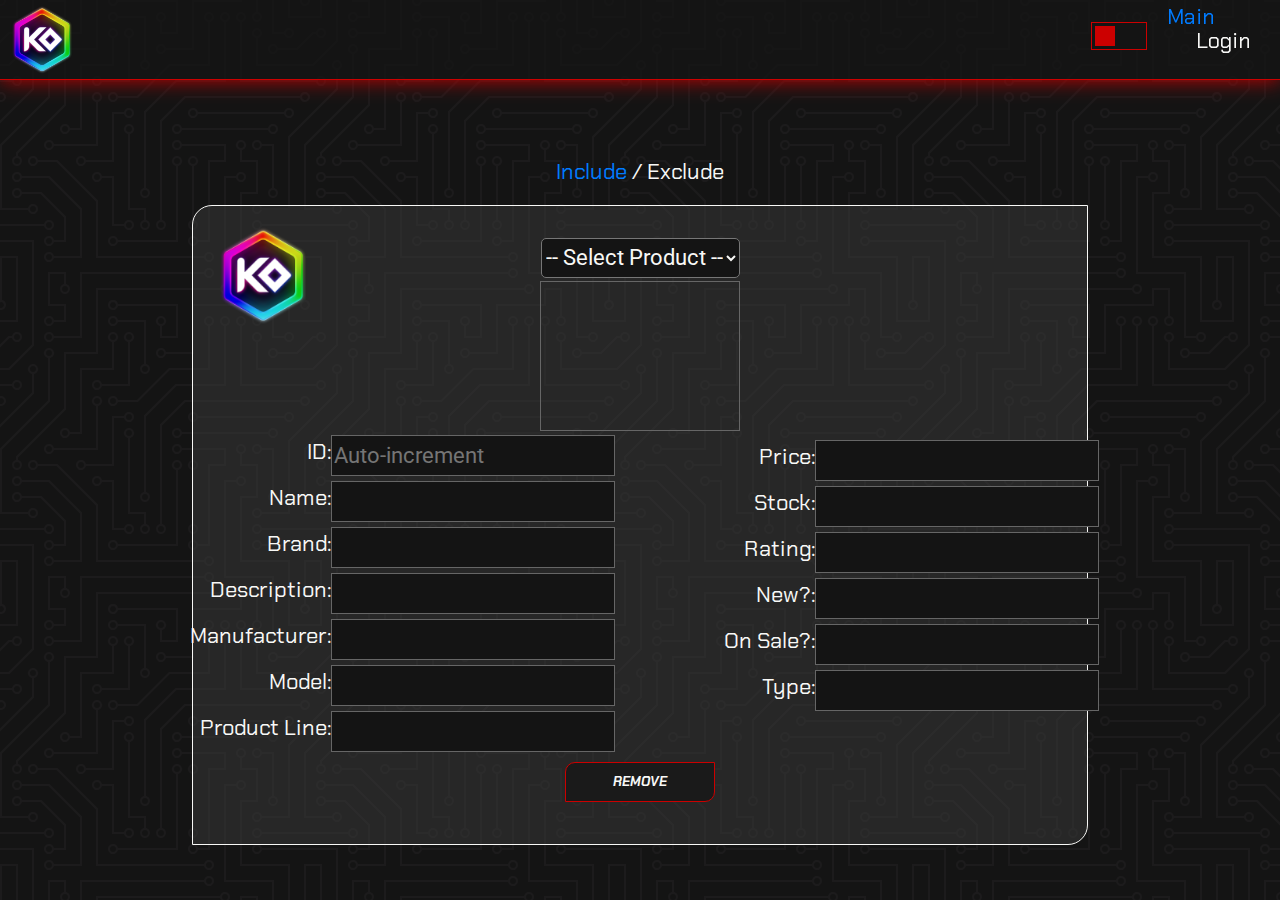
==== admin-exclude.html @ 3cbb76cf "Massive changes" ====
<!DOCTYPE html>
<html lang="en">
<head>
  <!-- Fonts -->
  <link rel="preconnect" href="https://fonts.googleapis.com" />
  <link rel="preconnect" href="https://fonts.gstatic.com" crossorigin />
  <link
    href="https://fonts.googleapis.com/css2?family=Chakra+Petch:ital,wght@0,300;0,400;0,500;0,600;0,700;1,300;1,400;1,500;1,600;1,700&family=Roboto:ital,wght@0,100;0,300;0,400;0,500;0,700;0,900;1,100;1,300;1,400;1,500;1,700;1,900&display=swap"
    rel="stylesheet" />
  <!-- Styles -->
  <link rel="stylesheet" href="./css/bootstrap-reboot.min.css" />
  <link id="theme-style" rel="stylesheet" href="css/dark-theme.css" />
  <script defer src="js/admin.js"></script>
  <script src="js/card.js"></script>
  <meta charset="UTF-8" />
  <meta name="viewport" content="width=device-width, initial-scale=1.0" />
  <link rel="icon" type="image/x-icon" href="./assets/favicon.ico">
  <title>K.O Gaming Store - Admin</title>
</head>

<body>
  <header>
    <nav class="nav">
      <div class="navLogo">
        <img src="assets/logoko_g.png" alt="" srcset="" />
      </div>
      <div class="nav-search">
        <i class="fa-solid fa-magnifying-glass" hidden></i>
        <input type="search" name="" id="" placeholder="Busca" hidden/>
      </div>
      <div>
        <label class="switch">
          <input type="checkbox" name="" id="theme-switch" />
          <span class="slider"></span>
        </label>
      </div>
      <div class="navLogin">
        <a href="index.html">Main</a>
        <div>Login</div>
      </div>
    </nav>
  </header>
  <main class="admin">
    <div class="admin-base"><a href="./admin.html">Include</a> / Exclude</div>
    <section>
      <div class="admin-product-select">
        <img src="assets/logoko_g.png" class="adminLogo">
        <select class="pDD" name="productDD" id="productDD">
          <option value="null">-- Select Product --</option>
        </select>
      </div>
      <div class="admin-product-img" >
        <div id="showProductImage" class="admin-show-img">
          
        </div>
      </div>
      <form class="admin-form" enctype="multipart/form-data">
        <div class="admin-product-form">
          <div>
            <div action="" id="form-add">
              <div>
                <label for="fp-name">ID: </label>
                <input type="text" name="id" id="fp-id" placeholder="Auto-increment" />
              </div>
              <div>
                <label for="fp-name">Name: </label>
                <input type="text" name="name" id="fp-name" disabled/>
              </div>
              <div>
                <label for="fp-brand">Brand: </label>
                <input type="text" name="brand" id="fp-brand" disabled/>
              </div>
              <div>
                <label for="fp-desc">Description: </label>
                <input type="text" name="description" id="fp-desc" disabled/>
              </div>
              <div>
                <label for="fp-mnfac">Manufacturer: </label>
                <input type="text" name="manufacturer" id="fp-mnfac" disabled/>
              </div>
              <div>
                <label for="fp-model">Model: </label>
                <input type="text" name="model" id="fp-model" disabled/>
              </div>
              <div>
                <label for="fp-pline">Product Line: </label>
                <input type="text" name="product_line" id="fp-pline" disabled/>
              </div>
            </div>
          </div>
          <div>
            <div action="" id="form-add">
              <div>
                <input type="hidden" name="productDD" id="fp-pDD" value="null"/>
              </div>
              <div>
                <label for="fp-price">Price: </label>
                <input type="text" name="price" id="fp-price" disabled/>
              </div>
              <div>
                <label for="fp-qtt">Stock: </label>
                <input type="text" name="stock" id="fp-qtt" disabled/>
              </div>
              <div>
                <label for="fp-rating">Rating: </label>
                <input type="text" name="rating" id="fp-rating" disabled/>
              </div>
              <div>
                <label for="fp-new">New?: </label>
                <input type="text" name="new" id="fp-new" disabled/>
              </div>
              <div>
                <label for="fp-onsale">On Sale?: </label>
                <input type="text" name="onsale" id="fp-onsale" disabled/>
              </div>
              <div>
                <label for="fp-type">Type: </label>
                <input type="text" name="part_type" id="fp-type" disabled/>
              </div>
            </div>
          </div>
        </div>
        <div class="admin-btn">
          <button type="button" id="removeButton">Remove</button>
        </div>
      </form>
    </section>
  </main>
</body>
</html>
---- css/dark-theme.css ----
@import url("https://fonts.googleapis.com/css2?family=Roboto:ital,wght@0,100;0,300;0,400;0,500;0,700;0,900;1,100;1,300;1,400;1,500;1,700;1,900&display=swap");
:root {
  /* background-color: var(--bodybg); */
  scroll-behavior: smooth;
  transition: background-color var(--theme-anim-time);
}

/* ################################ */
/* --------------TAGS-------------- */
/* ################################ */

html {
  /* ----------Black Theme---------- */
  --maintext: #f8f8f6;
  --text: #aaa;
  --mainborder: #cc0000;
  --border: #666;
  --shadowhard: #ff0000ee;
  --shadowsoft: #b900b9ee;
  --grayedout: #ffb86c;
  --standout: #ff5555;
  --link: #bd93f9;
  --statok: #50fa7b;
  --statnok: #ff5555;
  --maintitle: #ffb86c;
  --boxtitle: #bd93f9;
  --alttitle: #ff79c6;
  --bodybg: #141414;
  --cardbg: #1a1a1a;
  --boxbg: #202124;
  --boxbg2: #303134;
  --tabbg: #141414bb;
  --secbg: #003434;
  --secborder: #ff79c6;

  --theme-anim-time: 400ms;
  --cardradius: 20px;
  --navheight: 80px;
  --delay: 0.5s;
}

body {
  background: url("data:image/svg+xml,%3Csvg xmlns='http://www.w3.org/2000/svg' viewBox='0 0 304 304' width='304' height='304'%3E%3Cpath fill='%23272629' fill-opacity='0.4' d='M44.1 224a5 5 0 1 1 0 2H0v-2h44.1zm160 48a5 5 0 1 1 0 2H82v-2h122.1zm57.8-46a5 5 0 1 1 0-2H304v2h-42.1zm0 16a5 5 0 1 1 0-2H304v2h-42.1zm6.2-114a5 5 0 1 1 0 2h-86.2a5 5 0 1 1 0-2h86.2zm-256-48a5 5 0 1 1 0 2H0v-2h12.1zm185.8 34a5 5 0 1 1 0-2h86.2a5 5 0 1 1 0 2h-86.2zM258 12.1a5 5 0 1 1-2 0V0h2v12.1zm-64 208a5 5 0 1 1-2 0v-54.2a5 5 0 1 1 2 0v54.2zm48-198.2V80h62v2h-64V21.9a5 5 0 1 1 2 0zm16 16V64h46v2h-48V37.9a5 5 0 1 1 2 0zm-128 96V208h16v12.1a5 5 0 1 1-2 0V210h-16v-76.1a5 5 0 1 1 2 0zm-5.9-21.9a5 5 0 1 1 0 2H114v48H85.9a5 5 0 1 1 0-2H112v-48h12.1zm-6.2 130a5 5 0 1 1 0-2H176v-74.1a5 5 0 1 1 2 0V242h-60.1zm-16-64a5 5 0 1 1 0-2H114v48h10.1a5 5 0 1 1 0 2H112v-48h-10.1zM66 284.1a5 5 0 1 1-2 0V274H50v30h-2v-32h18v12.1zM236.1 176a5 5 0 1 1 0 2H226v94h48v32h-2v-30h-48v-98h12.1zm25.8-30a5 5 0 1 1 0-2H274v44.1a5 5 0 1 1-2 0V146h-10.1zm-64 96a5 5 0 1 1 0-2H208v-80h16v-14h-42.1a5 5 0 1 1 0-2H226v18h-16v80h-12.1zm86.2-210a5 5 0 1 1 0 2H272V0h2v32h10.1zM98 101.9V146H53.9a5 5 0 1 1 0-2H96v-42.1a5 5 0 1 1 2 0zM53.9 34a5 5 0 1 1 0-2H80V0h2v34H53.9zm60.1 3.9V66H82v64H69.9a5 5 0 1 1 0-2H80V64h32V37.9a5 5 0 1 1 2 0zM101.9 82a5 5 0 1 1 0-2H128V37.9a5 5 0 1 1 2 0V82h-28.1zm16-64a5 5 0 1 1 0-2H146v44.1a5 5 0 1 1-2 0V18h-26.1zm102.2 270a5 5 0 1 1 0 2H98v14h-2v-16h124.1zM242 149.9V160h16v34h-16v62h48v48h-2v-46h-48v-66h16v-30h-16v-12.1a5 5 0 1 1 2 0zM53.9 18a5 5 0 1 1 0-2H64V2H48V0h18v18H53.9zm112 32a5 5 0 1 1 0-2H192V0h50v2h-48v48h-28.1zm-48-48a5 5 0 0 1-9.8-2h2.07a3 3 0 1 0 5.66 0H178v34h-18V21.9a5 5 0 1 1 2 0V32h14V2h-58.1zm0 96a5 5 0 1 1 0-2H137l32-32h39V21.9a5 5 0 1 1 2 0V66h-40.17l-32 32H117.9zm28.1 90.1a5 5 0 1 1-2 0v-76.51L175.59 80H224V21.9a5 5 0 1 1 2 0V82h-49.59L146 112.41v75.69zm16 32a5 5 0 1 1-2 0v-99.51L184.59 96H300.1a5 5 0 0 1 3.9-3.9v2.07a3 3 0 0 0 0 5.66v2.07a5 5 0 0 1-3.9-3.9H185.41L162 121.41v98.69zm-144-64a5 5 0 1 1-2 0v-3.51l48-48V48h32V0h2v50H66v55.41l-48 48v2.69zM50 53.9v43.51l-48 48V208h26.1a5 5 0 1 1 0 2H0v-65.41l48-48V53.9a5 5 0 1 1 2 0zm-16 16V89.41l-34 34v-2.82l32-32V69.9a5 5 0 1 1 2 0zM12.1 32a5 5 0 1 1 0 2H9.41L0 43.41V40.6L8.59 32h3.51zm265.8 18a5 5 0 1 1 0-2h18.69l7.41-7.41v2.82L297.41 50H277.9zm-16 160a5 5 0 1 1 0-2H288v-71.41l16-16v2.82l-14 14V210h-28.1zm-208 32a5 5 0 1 1 0-2H64v-22.59L40.59 194H21.9a5 5 0 1 1 0-2H41.41L66 216.59V242H53.9zm150.2 14a5 5 0 1 1 0 2H96v-56.6L56.6 162H37.9a5 5 0 1 1 0-2h19.5L98 200.6V256h106.1zm-150.2 2a5 5 0 1 1 0-2H80v-46.59L48.59 178H21.9a5 5 0 1 1 0-2H49.41L82 208.59V258H53.9zM34 39.8v1.61L9.41 66H0v-2h8.59L32 40.59V0h2v39.8zM2 300.1a5 5 0 0 1 3.9 3.9H3.83A3 3 0 0 0 0 302.17V256h18v48h-2v-46H2v42.1zM34 241v63h-2v-62H0v-2h34v1zM17 18H0v-2h16V0h2v18h-1zm273-2h14v2h-16V0h2v16zm-32 273v15h-2v-14h-14v14h-2v-16h18v1zM0 92.1A5.02 5.02 0 0 1 6 97a5 5 0 0 1-6 4.9v-2.07a3 3 0 1 0 0-5.66V92.1zM80 272h2v32h-2v-32zm37.9 32h-2.07a3 3 0 0 0-5.66 0h-2.07a5 5 0 0 1 9.8 0zM5.9 0A5.02 5.02 0 0 1 0 5.9V3.83A3 3 0 0 0 3.83 0H5.9zm294.2 0h2.07A3 3 0 0 0 304 3.83V5.9a5 5 0 0 1-3.9-5.9zm3.9 300.1v2.07a3 3 0 0 0-1.83 1.83h-2.07a5 5 0 0 1 3.9-3.9zM97 100a3 3 0 1 0 0-6 3 3 0 0 0 0 6zm0-16a3 3 0 1 0 0-6 3 3 0 0 0 0 6zm16 16a3 3 0 1 0 0-6 3 3 0 0 0 0 6zm16 16a3 3 0 1 0 0-6 3 3 0 0 0 0 6zm0 16a3 3 0 1 0 0-6 3 3 0 0 0 0 6zm-48 32a3 3 0 1 0 0-6 3 3 0 0 0 0 6zm16 16a3 3 0 1 0 0-6 3 3 0 0 0 0 6zm32 48a3 3 0 1 0 0-6 3 3 0 0 0 0 6zm-16 16a3 3 0 1 0 0-6 3 3 0 0 0 0 6zm32-16a3 3 0 1 0 0-6 3 3 0 0 0 0 6zm0-32a3 3 0 1 0 0-6 3 3 0 0 0 0 6zm16 32a3 3 0 1 0 0-6 3 3 0 0 0 0 6zm32 16a3 3 0 1 0 0-6 3 3 0 0 0 0 6zm0-16a3 3 0 1 0 0-6 3 3 0 0 0 0 6zm-16-64a3 3 0 1 0 0-6 3 3 0 0 0 0 6zm16 0a3 3 0 1 0 0-6 3 3 0 0 0 0 6zm16 96a3 3 0 1 0 0-6 3 3 0 0 0 0 6zm0 16a3 3 0 1 0 0-6 3 3 0 0 0 0 6zm16 16a3 3 0 1 0 0-6 3 3 0 0 0 0 6zm16-144a3 3 0 1 0 0-6 3 3 0 0 0 0 6zm0 32a3 3 0 1 0 0-6 3 3 0 0 0 0 6zm16-32a3 3 0 1 0 0-6 3 3 0 0 0 0 6zm16-16a3 3 0 1 0 0-6 3 3 0 0 0 0 6zm-96 0a3 3 0 1 0 0-6 3 3 0 0 0 0 6zm0 16a3 3 0 1 0 0-6 3 3 0 0 0 0 6zm16-32a3 3 0 1 0 0-6 3 3 0 0 0 0 6zm96 0a3 3 0 1 0 0-6 3 3 0 0 0 0 6zm-16-64a3 3 0 1 0 0-6 3 3 0 0 0 0 6zm16-16a3 3 0 1 0 0-6 3 3 0 0 0 0 6zm-32 0a3 3 0 1 0 0-6 3 3 0 0 0 0 6zm0-16a3 3 0 1 0 0-6 3 3 0 0 0 0 6zm-16 0a3 3 0 1 0 0-6 3 3 0 0 0 0 6zm-16 0a3 3 0 1 0 0-6 3 3 0 0 0 0 6zm-16 0a3 3 0 1 0 0-6 3 3 0 0 0 0 6zM49 36a3 3 0 1 0 0-6 3 3 0 0 0 0 6zm-32 0a3 3 0 1 0 0-6 3 3 0 0 0 0 6zm32 16a3 3 0 1 0 0-6 3 3 0 0 0 0 6zM33 68a3 3 0 1 0 0-6 3 3 0 0 0 0 6zm16-48a3 3 0 1 0 0-6 3 3 0 0 0 0 6zm0 240a3 3 0 1 0 0-6 3 3 0 0 0 0 6zm16 32a3 3 0 1 0 0-6 3 3 0 0 0 0 6zm-16-64a3 3 0 1 0 0-6 3 3 0 0 0 0 6zm0 16a3 3 0 1 0 0-6 3 3 0 0 0 0 6zm-16-32a3 3 0 1 0 0-6 3 3 0 0 0 0 6zm80-176a3 3 0 1 0 0-6 3 3 0 0 0 0 6zm16 0a3 3 0 1 0 0-6 3 3 0 0 0 0 6zm-16-16a3 3 0 1 0 0-6 3 3 0 0 0 0 6zm32 48a3 3 0 1 0 0-6 3 3 0 0 0 0 6zm16-16a3 3 0 1 0 0-6 3 3 0 0 0 0 6zm0-32a3 3 0 1 0 0-6 3 3 0 0 0 0 6zm112 176a3 3 0 1 0 0-6 3 3 0 0 0 0 6zm-16 16a3 3 0 1 0 0-6 3 3 0 0 0 0 6zm0 16a3 3 0 1 0 0-6 3 3 0 0 0 0 6zm0 16a3 3 0 1 0 0-6 3 3 0 0 0 0 6zM17 180a3 3 0 1 0 0-6 3 3 0 0 0 0 6zm0 16a3 3 0 1 0 0-6 3 3 0 0 0 0 6zm0-32a3 3 0 1 0 0-6 3 3 0 0 0 0 6zm16 0a3 3 0 1 0 0-6 3 3 0 0 0 0 6zM17 84a3 3 0 1 0 0-6 3 3 0 0 0 0 6zm32 64a3 3 0 1 0 0-6 3 3 0 0 0 0 6zm16-16a3 3 0 1 0 0-6 3 3 0 0 0 0 6z'%3E%3C/path%3E%3C/svg%3E");
  position: absolute;
  width: 100%;
  height: 100%;
  background-color: var(--bodybg);
  color: var(--maintext);
  margin: 0;
  font-family: "Roboto";
  font-size: 22px;
  transition: var(--theme-anim-time);
  z-index: -10;
}

main {
  padding-top: calc(var(--navheight) + 20px);
}

footer {
  display: flex;
  justify-content: center;
  align-items: center;
  background-color: var(--bodybg);
  width: 100%;
  height: 120px;
  border-top: red 5px solid;
  animation: rainbow-border 5s linear infinite;
  box-shadow: var(--mainborder) 0px 0px 10px, var(--shadowsoft) 0px 0px 25px;
}

header nav div img {
  height: 70px;
}

.admin {
  display: flex;
  align-items: center;
  justify-content: center;
  flex-direction: column;
  width: 100%;
  height: 100%;
}

.admin-base{
  height: 50px;
  font-family: Chakra Petch;
}

.admin section {
  padding: 30px;
  flex-direction: column;
  position: relative;
  display: flex;
  border: 1px solid;
  align-items: center;
  justify-content: space-around;
  border-radius: 20px 0px;
  background-color: #44444466;
  width: 70%;
  height: 80%;
  animation: rainbow-border 5s linear infinite;
}

.adminLogo {
  position: absolute;
  top: 20px;
  left: 20px;
  height: 100px;
}

.admin-product-select {
  display: flex;
  align-items: center;
  justify-content: center;
  gap: 20px;
  width: 100%;
}

.admin-form {
  display: flex;
  align-items: center;
  justify-content: center;
  flex-direction: column;
  width: 100%;
}

.admin-form input[type="file"] {
  margin: 10px;
  margin-top: 0px;
  display: flex;
}

input[type="file"]::file-selector-button{
  background-color: var(--cardbg);
  color: var(--maintext);
  border: 1px solid var(--mainborder);
  cursor: pointer;
  font-family: Chakra Petch;
  font-size: 10pt;
  font-weight: 800;
  font-style: italic;
  width: 150px;
  height: 40px;
  transition: var(--theme-anim-time);
  text-transform: uppercase;
  border-radius: 10px 0px 10px 0px;
}

input[type="file"]::file-selector-button:hover{
  box-shadow: var(--shadowsoft) 0px 0px 10px inset,
  var(--shadowsoft) 0px 0px 10px;
background-color: var(--mainborder);
color: var(--cardbg);
}

.admin-product-form{
  display: flex;
  gap: 50px;
}

.admin-btn {
  display: flex;
  width: 100%;
  height: 60px;
  align-items: center;
  justify-content: center;
}

.admin-btn button{
  background-color: var(--cardbg);
  color: var(--maintext);
  border: 1px solid var(--mainborder);
  cursor: pointer;
  font-family: Chakra Petch;
  font-size: 10pt;
  font-weight: 800;
  font-style: italic;
  width: 150px;
  height: 40px;
  transition: var(--theme-anim-time);
  text-transform: uppercase;
  border-radius: 10px 0px 10px 0px;
}

.admin-btn button:hover{
  box-shadow: var(--shadowsoft) 0px 0px 10px inset,
    var(--shadowsoft) 0px 0px 10px;
  background-color: var(--mainborder);
  color: var(--cardbg);
}



#form-add {
  display: flex;
  flex-wrap: wrap;
  flex-direction: column;
  gap: 5px;
}

#form-add div {
  display:flex;
  flex-wrap: nowrap;
}

#form-add input{
background-color: var(--bodybg);
border: var(--border) 1px solid;
color: var(--maintext);
}

#form-add input:focus{
  animation: rainbow-border 5s linear infinite;
}

.admin-product-img {
  display: flex;
  align-items: center;
  justify-content: center;
  border: var(--border) 1px solid;
  width: 200px;
  height: 150px;
}


.cartMain {
  display: flex;
  align-items: center;
  justify-content: center;
  width: 100%;
  height: 100%;
}

.cart {
  position: relative;
  display: flex;
  flex-direction: column;
  border: 1px solid;
  align-items: center;
  /* justify-content: center; */
  border-radius: 20px 0px;
  background-color: #44444466;
  width: 80%;
  height: 80%;
  overflow-y: scroll;
  animation: rainbow-border 5s linear infinite;
}

.cart-total {
  position: absolute;
  display: flex;
  border: 1px solid;
  align-items: center;
  justify-content: center;
  border-radius: 20px 0px;
  background-color: #44444466;
  width: 100%;
  height: 120px;
  animation: rainbow-border 5s linear infinite;
  bottom: 0px;
}

/* ################################ */
/* ----------ALINHAMENTO----------- */
/* ################################ */

.hidden {
  display: none;
}

.divMain {
  display: block;
  align-items: center;
  justify-content: center;
  height: 100%;
  width: 100%;
}

.flexRow {
  display: flex;
  flex-direction: column;
  align-items: center;
  justify-content: center;
  row-gap: 20px;
}

.flexCol {
  display: flex;
  width: inherit;
  align-items: center;
  justify-content: center;
  -moz-column-gap: 20px;
  column-gap: 20px;
}

/* ################################ */
/* -------BARRA DE NAVEGAÇÃO------- */
/* ################################ */

.nav {
  position: absolute;
  top: 0px;
  display: flex;
  align-items: center;
  justify-content: center;
  column-gap: 20px;
  background-color: var(--tabbg);
  border-bottom: 1px solid var(--mainborder);
  box-shadow: var(--mainborder) 0px 0px 20px;
  background-size: 100%;
  position: fixed;
  z-index: 1;
  color: white;
  height: var(--navheight);
  width: 100%;
  transition: var(--theme-anim-time);
}

.navLogo {
  position: relative;
  height: 100%;
  width: 110px;
}

.navLogo img {
  position: absolute;
  translate: -50% -50%;
  top: 50%;
  left: 50%;
}

.navSwitch {
  display: flex;
  align-items: center;
  justify-content: first baseline;
  height: 100%;
  width: 60px;
}

.navCart {
  display: flex;
  align-items: center;
  justify-content: center;
  background-color: transparent;
  width: 50px;
  height: 50px;
  border-radius: 50%;
  border: var(--mainborder) 1px solid;
}

.navCart a {
  display: flex;
  color: var(--border);
}

.navLogin {
  position: relative;
  font-family: Chakra Petch;
  width: 150px;
  height: 100%;
  right: 0px;
  color: var(--maintext);
  transition: var(--theme-anim-time);
}

.navLogin div {
  position: absolute;
  translate: 50% -50%;
  top: 50%;
  right: 50%;
  color: var(--maintext);
}

.nav-search {
  position: relative;
  display: flex;
  width: inherit;
  align-items: center;
  justify-content: center;
  -moz-column-gap: 20px;
  column-gap: 20px;
}

.nav-search i {
  color: var(--border);
  position: absolute;
  left: 10px;
  z-index: 2;
}

input[type="search"] {
  color: var(--maintext);
  position: absolute;
  min-width: 120px;
  top: 50%;
  left: 0px;
  width: 10%;
  height: 40px;
  translate: 0% -50%;
  outline: none;
  box-sizing: border-box;
  border: 1px solid var(--border);
  border-radius: 5px;
  font-size: 16px;
  background-color: var(--bodybg);
  padding: 12px 20px 12px 40px;
  transition: var(--theme-anim-time);
}

input[type="search"]:hover {
  width: 40vw;
}

input[type="search"]:focus {
  width: 40vw;
  animation: rainbow-border 5s linear infinite;
}

.pDD{
  background-color: var(--bodybg);
  color: var(--maintext);
  height: 40px;
  border-radius: 5px;
}


/* ################################ */
/* --------BANNER PRINCIPAL-------- */
/* ################################ */

.main-banner {
  display: flex;
  offset: 10px;

  width: 100%;
  height: 600px;
}

#promo-banner {
  padding: 120px;
  position: relative;
  height: 100%;
  width: 100%;
  z-index: -100;
}

.text-promo {
  position: absolute;
  right: 7%;
  width: 60%;
  height: 60%;
  overflow: hidden;
}

.text-promo img {
  height: 120%;
  z-index: -10;
}

.logo-promo {
  position: absolute;
  left: 18%;
  translate: -50%;
  animation: pulse 0.5s ease-out infinite;
}

.cards-main {
  display: flex;
  flex-wrap: wrap;
  align-items: center;
  justify-content: center;
  gap: 20px;
  padding-top: 50px;
  padding-bottom: 50px;
  width: 100%;
  height: auto;
  min-height: 600px;
  background: transparent;
}

/* ################################ */
/* -------------CARDS-------------- */
/* ################################ */

.product {
  background-color: var(--cardbg);
  color: var(--maintext);
  position: relative;
  padding: 15px;
  display: flex;
  flex-direction: column;
  align-items: center;
  width: 250px;
  min-width: 200px;
  height: 400px;
  gap: 0;
  border-radius: calc(var(--cardradius) - 1px) 0px;
  /* transition: box-shadow 0.4s ease 0s, border-radius var(--theme-anim-time), color var(--theme-anim-time); */
  transition: var(--theme-anim-time);
  box-shadow: rgba(40, 41, 61, 0.08) 0px 0px 1px,
    rgba(96, 97, 112, 0.16) 0px 0.5px 2px;
}


.product-cart {
  background-color: var(--cardbg);
  color: var(--maintext);
  position: relative;
  padding: 10px;
  display: flex;
  flex-direction: row;
  align-items: center;
  justify-content: space-around;
  width: 100%;
  height: 120px;
  border-radius: calc(var(--cardradius) - 1px) 0px;
  /* transition: box-shadow 0.4s ease 0s, border-radius var(--theme-anim-time), color var(--theme-anim-time); */
  transition: var(--theme-anim-time);
  box-shadow: rgba(40, 41, 61, 0.08) 0px 0px 1px,
    rgba(96, 97, 112, 0.16) 0px 0.5px 2px;
}

#card:hover {
  scale: 105%;
  box-shadow: var(--mainborder) 0px 0px 10px, var(--shadowsoft) 0px 0px 25px;
  transition: 200ms;
}

.card-product-name {
  border: 1px var(--border) solid;
  padding: 10px;
  justify-content: flex-start;
  height: 56px;
  width: 100%;
  border-radius: 10px 0px 0px 0px;
}

.cart-card-product-name {
  border: 1px var(--border) solid;
  padding: 10px;
  justify-content: flex-start;
  height: 56px;
  width: 20%;
  border-radius: 10px 0px 0px 0px;
}

.product-brand {
  color: var(--text);
  position: absolute;
  top: 42px;
  align-items: center;
  font-family: Chakra Petch;
  font-size: 11pt;
  font-weight: 100;
  font-style: italic;
}

.product-name {
  color: var(--maintext);
  top: 20px;
  white-space: nowrap;
  position: absolute;
  font-family: Chakra Petch;
  font-size: 15pt;
  font-weight: 600;
}

.product-name-cart {
  color: var(--maintext);
  top: 20px;
  white-space: nowrap;
  position: absolute;
  font-family: Chakra Petch;
  font-size: 15pt;
  font-weight: 600;
}

.card-price {
  display: flex;
  align-items: center;
  justify-content: center;
  width: 100%;
  border: 1px var(--border) solid;
  font-family: Chakra Petch;
  font-weight: 600;
  font-size: 16pt;
}

.cart-card-price {
  display: flex;
  align-items: center;
  justify-content: center;
  width: 20%;
  height: 60px;
  border: 1px var(--border) solid;
  font-family: Chakra Petch;
  font-weight: 600;
  font-size: 16pt;
}

.product-img {
  size-adjust: -1px;
  display: inherit;
  align-items: center;
  justify-content: center;
  /* object-fit: contain; */
  height: 50%;
  transition: var(--theme-anim-time);
}

.product-img img {
  /* width: 100%; */
  height: 100%;
}

.card-rating {
  justify-content: center;
  align-items: center;
  width: 100%;
  /* background: red; */
  display: flex;
  flex-direction: column;
  margin: 2px;
}

.cart-card-rating {
  display: flex;
  justify-content: center;
  align-items: center;
  width: 20%;
  height: 80px;
  background: red;

  flex-direction: row;
}

.rating-users {
  font-size: 8pt;
}

.rating-stars {
  font-size: 12pt;
}

.product-btn {
  background-color: var(--cardbg);
  color: var(--maintext);
  border: 1px solid var(--mainborder);
  cursor: pointer;
  font-family: Chakra Petch;
  font-size: 10pt;
  font-weight: 800;
  font-style: italic;
  width: 100%;
  height: 40px;
  transition: var(--theme-anim-time);
  text-transform: uppercase;
  border-radius: 0px 0px 10px 0px;
}

.product-btn:hover {
  box-shadow: var(--shadowsoft) 0px 0px 10px inset,
    var(--shadowsoft) 0px 0px 10px;
  background-color: var(--mainborder);
  color: var(--cardbg);
}

.cart-product-btn {
  background-color: var(--cardbg);
  color: var(--maintext);
  border: 1px solid var(--mainborder);
  cursor: pointer;
  font-family: Chakra Petch;
  font-size: 10pt;
  font-weight: 800;
  font-style: italic;
  width: 100%;
  height: 40px;
  transition: var(--theme-anim-time);
  text-transform: uppercase;
  border-radius: 0px 0px 10px 0px;
}

.cart-product-btn:hover {
  box-shadow: var(--shadowsoft) 0px 0px 10px inset,
    var(--shadowsoft) 0px 0px 10px;
  background-color: var(--mainborder);
  color: var(--cardbg);
}

.product-new {
  display: flex;
  align-items: center;
  justify-content: center;
  font-family: Chakra Petch;
  font-size: 12pt;
  font-weight: 800;
  animation: rainbow 3s infinite;
  position: absolute;
  width: 70px;
  top: 80px;
  left: 15px;
  background-color: var(--cardbg);
  border-radius: 10px 0px;
  box-shadow: var(--mainborder) 0px 0px 10px, var(--shadowsoft) 0px 0px 25px;
}

.rating-stars :nth-child(1) {
  animation-delay: calc(var(--delay) * -3);
}

.rating-stars :nth-child(2) {
  animation-delay: calc(var(--delay) * -2.5);
}

.rating-stars :nth-child(3) {
  animation-delay: calc(var(--delay) * -2);
}

.rating-stars :nth-child(4) {
  animation-delay: calc(var(--delay) * -1.5);
}

.rating-stars :nth-child(5) {
  animation-delay: calc(var(--delay) * -1);
}

/* ################################ */
/* ----------THEME SWITCH---------- */
/* ################################ */

.switch {
  position: relative;
  display: inline-block;
  width: 56px;
  height: 28px;
}

.switch input {
  visibility: hidden;
}

.slider {
  position: absolute;
  cursor: pointer;
  top: 0;
  left: 0;
  right: 0;
  bottom: 0;
  background-color: var(--bodybg);
  border: 1px solid var(--mainborder);
  transition: var(--theme-anim-time);
}

.slider::before {
  position: absolute;
  content: "";
  height: 20px;
  width: 20px;
  left: 3px;
  bottom: 3px;
  background-color: var(--mainborder);
  transition: var(--theme-anim-time);
}

input:checked + .slider {
  background-color: whitesmoke;
  border-radius: 14px;
}

input.focus + .slider {
  box-shadow: 0 0 1px black;
}

input:checked + .slider:before {
  transform: translateX(26px);
  border-radius: 10px;
  background-color: var(--mainborder);
}

/* ################################ */
/* -------------BORDAS------------- */
/* ################################ */

.common {
  display: inline-block;
  border: 2px solid var(--mainborder);
  border-radius: var(--cardradius) 0px;
  transition: 200ms;
}

.common-cart {
  display: inline-block;
  border: 2px solid var(--mainborder);
  border-radius: var(--cardradius) 0px;
  transition: 200ms;
  width: 100%;
}


.promotion {
  /* display: inline-block; */
  position: relative;
  overflow: hidden;
  border-radius: var(--cardradius) 0px;
  padding: 2px;
  transition: 200ms;
}

.promotion::before {
  content: "";
  position: absolute;
  top: -1px;
  left: -1px;
  right: -1px;
  bottom: -1px;
  background: conic-gradient(#f11, #ff1, #1f1, #1ff, #11f, #f1f, #f11);
  animation: rotate-rainbow 5s linear infinite;
  /* z-index: 1; */
}

.promotion-cart {
  position: relative;
  overflow: hidden;
  border-radius: var(--cardradius) 0px;
  padding: 2px;
  transition: 200ms;
  width: 100%;
}

.promotion-cart::before {
  content: "";
  position: absolute;
  top: -1px;
  left: -1px;
  right: -1px;
  bottom: -1px;
  background: conic-gradient(#f11, #ff1, #1f1, #1ff, #11f, #f1f, #f11);
  animation: rotate-rainbow 5s linear infinite;
  /* z-index: 1; */
}



/* ################################ */
/* -----------ANIMAÇÕES------------ */
/* ################################ */

@keyframes rainbow-border {
  100%,
  0% {
    border-color: rgb(255, 0, 0);
  }
  8% {
    border-color: rgb(255, 127, 0);
  }
  16% {
    border-color: rgb(255, 255, 0);
  }
  25% {
    border-color: rgb(127, 255, 0);
  }
  33% {
    border-color: rgb(0, 255, 0);
  }
  41% {
    border-color: rgb(0, 255, 127);
  }
  50% {
    border-color: rgb(0, 255, 255);
  }
  58% {
    border-color: rgb(0, 127, 255);
  }
  66% {
    border-color: rgb(0, 0, 255);
  }
  75% {
    border-color: rgb(127, 0, 255);
  }
  83% {
    border-color: rgb(255, 0, 255);
  }
  91% {
    border-color: rgb(255, 0, 127);
  }
}

@keyframes rainbow {
  100%,
  0% {
    color: rgb(255, 0, 0);
  }
  8% {
    color: rgb(255, 127, 0);
  }
  16% {
    color: rgb(255, 255, 0);
  }
  25% {
    color: rgb(127, 255, 0);
  }
  33% {
    color: rgb(0, 255, 0);
  }
  41% {
    color: rgb(0, 255, 127);
  }
  50% {
    color: rgb(0, 255, 255);
  }
  58% {
    color: rgb(0, 127, 255);
  }
  66% {
    color: rgb(0, 0, 255);
  }
  75% {
    color: rgb(127, 0, 255);
  }
  83% {
    color: rgb(255, 0, 255);
  }
  91% {
    color: rgb(255, 0, 127);
  }
}

@keyframes hue {
  0% {
    filter: hue-rotate(0deg);
  }
  100% {
    filter: hue-rotate(360deg);
  }
}

@keyframes rotate-rainbow {
  0% {
    transform: scale(15) rotate(0);
  }
  50% {
    transform: scale(15) rotate(180deg);
  }
  100% {
    transform: scale(15) rotate(360deg);
  }
}

@keyframes pulse {
  0%,
  100% {
    height: 80%;
  }
  75% {
    height: 79%;
  }
}

.containerqqc {
  padding: 35px;
  width: 100%;
  height: 100%;
}

.borda {
  border-radius: 6px;
  background-color: transparent;
  border: red 3px dotted;
  position: absolute;
}

.rainbow-border {
  animation: rainbow-border 5s linear infinite;
}

.rainbow {
  animation: rainbow 5s linear infinite;
}

/* #cards-promotion{
  overflow: hidden;
  flex-wrap: wrap;
  width: 80%;
  height: 450px;
} */


#form-add label {
  display: inline-block;
  width: 150px;
  font-family: Chakra Petch;
  text-align: right;
}
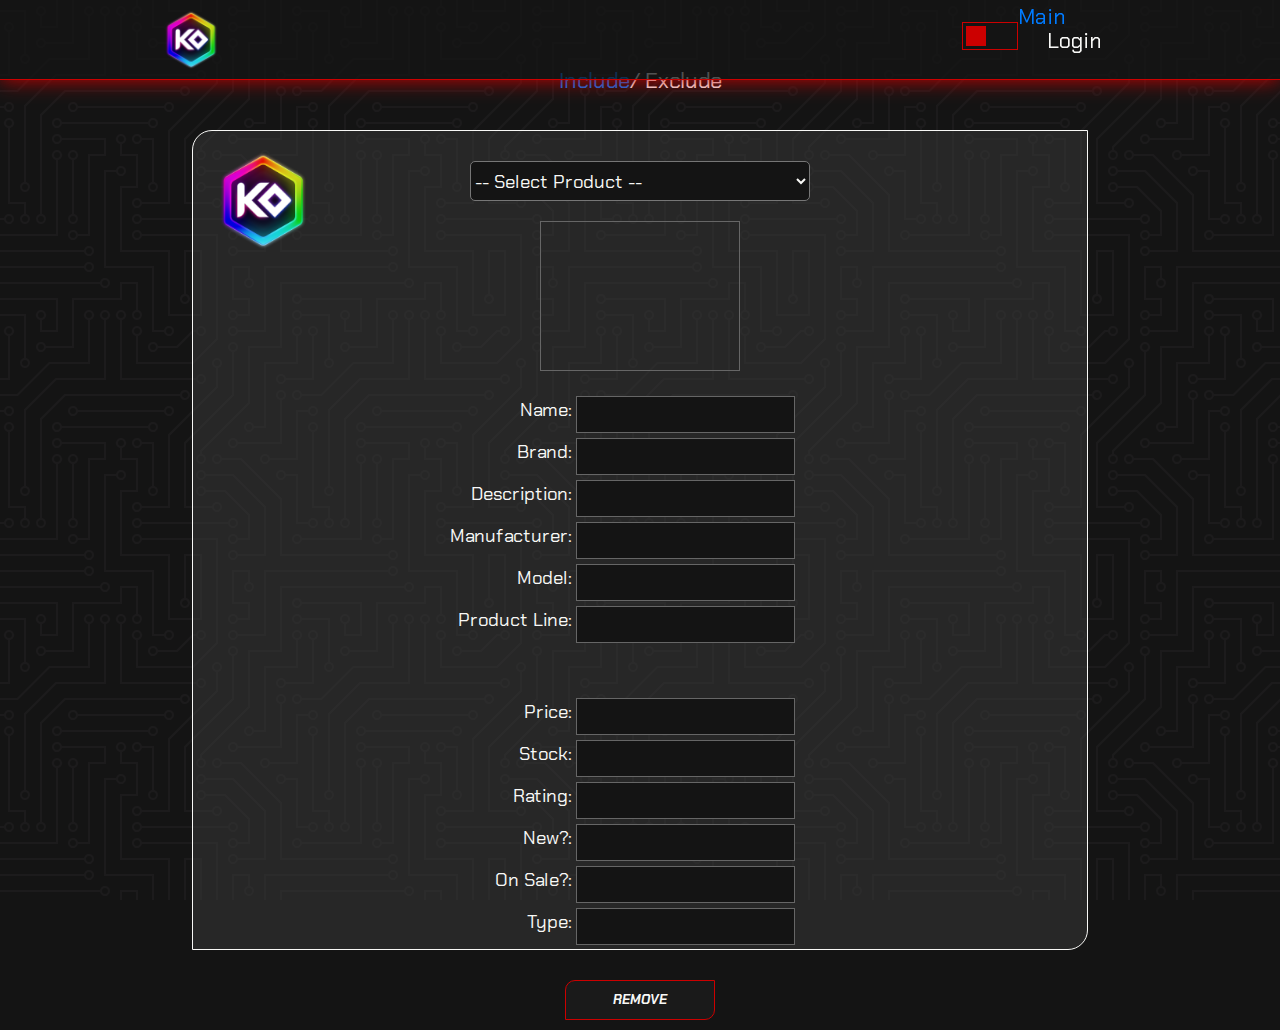
==== commit f7dbeab2: "Cart, parallax bg, design changes and responsivity" ====
--- a/admin-exclude.html
+++ b/admin-exclude.html
@@ -1,130 +1,162 @@
 <!DOCTYPE html>
 <html lang="en">
-<head>
-  <!-- Fonts -->
-  <link rel="preconnect" href="https://fonts.googleapis.com" />
-  <link rel="preconnect" href="https://fonts.gstatic.com" crossorigin />
-  <link
-    href="https://fonts.googleapis.com/css2?family=Chakra+Petch:ital,wght@0,300;0,400;0,500;0,600;0,700;1,300;1,400;1,500;1,600;1,700&family=Roboto:ital,wght@0,100;0,300;0,400;0,500;0,700;0,900;1,100;1,300;1,400;1,500;1,700;1,900&display=swap"
-    rel="stylesheet" />
-  <!-- Styles -->
-  <link rel="stylesheet" href="./css/bootstrap-reboot.min.css" />
-  <link id="theme-style" rel="stylesheet" href="css/dark-theme.css" />
-  <script defer src="js/admin.js"></script>
-  <script src="js/card.js"></script>
-  <meta charset="UTF-8" />
-  <meta name="viewport" content="width=device-width, initial-scale=1.0" />
-  <link rel="icon" type="image/x-icon" href="./assets/favicon.ico">
-  <title>K.O Gaming Store - Admin</title>
-</head>
+  <head>
+    <!-- Fonts -->
+    <link rel="preconnect" href="https://fonts.googleapis.com" />
+    <link rel="preconnect" href="https://fonts.gstatic.com" crossorigin />
+    <link
+      href="https://fonts.googleapis.com/css2?family=Chakra+Petch:ital,wght@0,300;0,400;0,500;0,600;0,700;1,300;1,400;1,500;1,600;1,700&family=Roboto:ital,wght@0,100;0,300;0,400;0,500;0,700;0,900;1,100;1,300;1,400;1,500;1,700;1,900&display=swap"
+      rel="stylesheet"
+    />
+    <!-- Styles -->
+    <link rel="stylesheet" href="./css/bootstrap-reboot.min.css" />
+    <link id="theme-style" rel="stylesheet" href="css/dark-theme.css" />
+    <script defer src="js/admin.js"></script>
+    <script src="js/card.js"></script>
+    <meta charset="UTF-8" />
+    <meta name="viewport" content="width=device-width, initial-scale=1.0" />
+    <link rel="icon" type="image/x-icon" href="./assets/favicon.ico" />
+    <title>K.O Gaming Store - Admin</title>
+  </head>
 
-<body>
-  <header>
-    <nav class="nav">
-      <div class="navLogo">
-        <img src="assets/logoko_g.png" alt="" srcset="" />
-      </div>
-      <div class="nav-search">
-        <i class="fa-solid fa-magnifying-glass" hidden></i>
-        <input type="search" name="" id="" placeholder="Busca" hidden/>
-      </div>
-      <div>
-        <label class="switch">
-          <input type="checkbox" name="" id="theme-switch" />
-          <span class="slider"></span>
-        </label>
-      </div>
-      <div class="navLogin">
-        <a href="index.html">Main</a>
-        <div>Login</div>
-      </div>
-    </nav>
-  </header>
-  <main class="admin">
-    <div class="admin-base"><a href="./admin.html">Include</a> / Exclude</div>
-    <section>
-      <div class="admin-product-select">
-        <img src="assets/logoko_g.png" class="adminLogo">
-        <select class="pDD" name="productDD" id="productDD">
-          <option value="null">-- Select Product --</option>
-        </select>
-      </div>
-      <div class="admin-product-img" >
-        <div id="showProductImage" class="admin-show-img">
-          
+  <body>
+    <div class="parallax-bg">
+      <header>
+        <nav class="nav">
+          <div class="nav-container">
+            <div class="navLogo">
+              <img src="assets/logoko_g.png" alt="" srcset="" />
+            </div>
+            <div class="nav-search">
+              <i class="fa-solid fa-magnifying-glass" hidden></i>
+              <input type="search" name="" id="" placeholder="Busca" hidden />
+            </div>
+            <div>
+              <label class="switch">
+                <input type="checkbox" name="" id="theme-switch" />
+                <span class="slider"></span>
+              </label>
+            </div>
+            <div class="navLogin">
+              <a href="index.html">Main</a>
+              <div>Login</div>
+            </div>
+          </div>
+        </nav>
+      </header>
+      <main class="admin">
+        <div class="admin-base">
+          <a href="./admin.html">Include</a> / Exclude
         </div>
-      </div>
-      <form class="admin-form" enctype="multipart/form-data">
-        <div class="admin-product-form">
-          <div>
-            <div action="" id="form-add">
+        <section>
+          <div class="section-container">
+          <div class="admin-product-select">
+            <img src="assets/logoko_g.png" class="adminLogo" />
+            <select class="pDD" name="productDD" id="productDD">
+              <option value="null">-- Select Product --</option>
+            </select>
+          </div>
+          <div class="admin-product-img">
+            <div id="showProductImage" class="admin-show-img"></div>
+          </div>
+          <form class="admin-form" enctype="multipart/form-data">
+            <div class="admin-product-form">
               <div>
-                <label for="fp-name">ID: </label>
-                <input type="text" name="id" id="fp-id" placeholder="Auto-increment" />
+                <div action="" id="form-add">
+                  <div>
+                    <label for="fp-name" hidden>ID: </label>
+                    <input
+                      type="hidden"
+                      name="id"
+                      id="fp-id"
+                      placeholder="Auto-increment"
+                    />
+                  </div>
+                  <div>
+                    <label for="fp-name">Name: </label>
+                    <input type="text" name="name" id="fp-name" disabled />
+                  </div>
+                  <div>
+                    <label for="fp-brand">Brand: </label>
+                    <input type="text" name="brand" id="fp-brand" disabled />
+                  </div>
+                  <div>
+                    <label for="fp-desc">Description: </label>
+                    <input
+                      type="text"
+                      name="description"
+                      id="fp-desc"
+                      disabled
+                    />
+                  </div>
+                  <div>
+                    <label for="fp-mnfac">Manufacturer: </label>
+                    <input
+                      type="text"
+                      name="manufacturer"
+                      id="fp-mnfac"
+                      disabled
+                    />
+                  </div>
+                  <div>
+                    <label for="fp-model">Model: </label>
+                    <input type="text" name="model" id="fp-model" disabled />
+                  </div>
+                  <div>
+                    <label for="fp-pline">Product Line: </label>
+                    <input
+                      type="text"
+                      name="product_line"
+                      id="fp-pline"
+                      disabled
+                    />
+                  </div>
+                </div>
               </div>
               <div>
-                <label for="fp-name">Name: </label>
-                <input type="text" name="name" id="fp-name" disabled/>
-              </div>
-              <div>
-                <label for="fp-brand">Brand: </label>
-                <input type="text" name="brand" id="fp-brand" disabled/>
-              </div>
-              <div>
-                <label for="fp-desc">Description: </label>
-                <input type="text" name="description" id="fp-desc" disabled/>
-              </div>
-              <div>
-                <label for="fp-mnfac">Manufacturer: </label>
-                <input type="text" name="manufacturer" id="fp-mnfac" disabled/>
-              </div>
-              <div>
-                <label for="fp-model">Model: </label>
-                <input type="text" name="model" id="fp-model" disabled/>
-              </div>
-              <div>
-                <label for="fp-pline">Product Line: </label>
-                <input type="text" name="product_line" id="fp-pline" disabled/>
+                <div action="" id="form-add">
+                  <div>
+                    <input
+                      type="hidden"
+                      name="productDD"
+                      id="fp-pDD"
+                      value="null"
+                    />
+                  </div>
+                  <div>
+                    <label for="fp-price">Price: </label>
+                    <input type="text" name="price" id="fp-price" disabled />
+                  </div>
+                  <div>
+                    <label for="fp-qtt">Stock: </label>
+                    <input type="text" name="stock" id="fp-qtt" disabled />
+                  </div>
+                  <div>
+                    <label for="fp-rating">Rating: </label>
+                    <input type="text" name="rating" id="fp-rating" disabled />
+                  </div>
+                  <div>
+                    <label for="fp-new">New?: </label>
+                    <input type="text" name="new" id="fp-new" disabled />
+                  </div>
+                  <div>
+                    <label for="fp-onsale">On Sale?: </label>
+                    <input type="text" name="onsale" id="fp-onsale" disabled />
+                  </div>
+                  <div>
+                    <label for="fp-type">Type: </label>
+                    <input type="text" name="part_type" id="fp-type" disabled />
+                  </div>
+                </div>
               </div>
             </div>
-          </div>
-          <div>
-            <div action="" id="form-add">
-              <div>
-                <input type="hidden" name="productDD" id="fp-pDD" value="null"/>
-              </div>
-              <div>
-                <label for="fp-price">Price: </label>
-                <input type="text" name="price" id="fp-price" disabled/>
-              </div>
-              <div>
-                <label for="fp-qtt">Stock: </label>
-                <input type="text" name="stock" id="fp-qtt" disabled/>
-              </div>
-              <div>
-                <label for="fp-rating">Rating: </label>
-                <input type="text" name="rating" id="fp-rating" disabled/>
-              </div>
-              <div>
-                <label for="fp-new">New?: </label>
-                <input type="text" name="new" id="fp-new" disabled/>
-              </div>
-              <div>
-                <label for="fp-onsale">On Sale?: </label>
-                <input type="text" name="onsale" id="fp-onsale" disabled/>
-              </div>
-              <div>
-                <label for="fp-type">Type: </label>
-                <input type="text" name="part_type" id="fp-type" disabled/>
-              </div>
+            <div class="admin-btn">
+              <button type="button" id="removeButton">Remove</button>
             </div>
-          </div>
+          </form>
         </div>
-        <div class="admin-btn">
-          <button type="button" id="removeButton">Remove</button>
-        </div>
-      </form>
-    </section>
-  </main>
-</body>
-</html>+        </section>
+      </main>
+    </div>
+  </body>
+</html>
--- a/css/dark-theme.css
+++ b/css/dark-theme.css
@@ -40,7 +40,6 @@
 }
 
 body {
-  background: url("data:image/svg+xml,%3Csvg xmlns='http://www.w3.org/2000/svg' viewBox='0 0 304 304' width='304' height='304'%3E%3Cpath fill='%23272629' fill-opacity='0.4' d='M44.1 224a5 5 0 1 1 0 2H0v-2h44.1zm160 48a5 5 0 1 1 0 2H82v-2h122.1zm57.8-46a5 5 0 1 1 0-2H304v2h-42.1zm0 16a5 5 0 1 1 0-2H304v2h-42.1zm6.2-114a5 5 0 1 1 0 2h-86.2a5 5 0 1 1 0-2h86.2zm-256-48a5 5 0 1 1 0 2H0v-2h12.1zm185.8 34a5 5 0 1 1 0-2h86.2a5 5 0 1 1 0 2h-86.2zM258 12.1a5 5 0 1 1-2 0V0h2v12.1zm-64 208a5 5 0 1 1-2 0v-54.2a5 5 0 1 1 2 0v54.2zm48-198.2V80h62v2h-64V21.9a5 5 0 1 1 2 0zm16 16V64h46v2h-48V37.9a5 5 0 1 1 2 0zm-128 96V208h16v12.1a5 5 0 1 1-2 0V210h-16v-76.1a5 5 0 1 1 2 0zm-5.9-21.9a5 5 0 1 1 0 2H114v48H85.9a5 5 0 1 1 0-2H112v-48h12.1zm-6.2 130a5 5 0 1 1 0-2H176v-74.1a5 5 0 1 1 2 0V242h-60.1zm-16-64a5 5 0 1 1 0-2H114v48h10.1a5 5 0 1 1 0 2H112v-48h-10.1zM66 284.1a5 5 0 1 1-2 0V274H50v30h-2v-32h18v12.1zM236.1 176a5 5 0 1 1 0 2H226v94h48v32h-2v-30h-48v-98h12.1zm25.8-30a5 5 0 1 1 0-2H274v44.1a5 5 0 1 1-2 0V146h-10.1zm-64 96a5 5 0 1 1 0-2H208v-80h16v-14h-42.1a5 5 0 1 1 0-2H226v18h-16v80h-12.1zm86.2-210a5 5 0 1 1 0 2H272V0h2v32h10.1zM98 101.9V146H53.9a5 5 0 1 1 0-2H96v-42.1a5 5 0 1 1 2 0zM53.9 34a5 5 0 1 1 0-2H80V0h2v34H53.9zm60.1 3.9V66H82v64H69.9a5 5 0 1 1 0-2H80V64h32V37.9a5 5 0 1 1 2 0zM101.9 82a5 5 0 1 1 0-2H128V37.9a5 5 0 1 1 2 0V82h-28.1zm16-64a5 5 0 1 1 0-2H146v44.1a5 5 0 1 1-2 0V18h-26.1zm102.2 270a5 5 0 1 1 0 2H98v14h-2v-16h124.1zM242 149.9V160h16v34h-16v62h48v48h-2v-46h-48v-66h16v-30h-16v-12.1a5 5 0 1 1 2 0zM53.9 18a5 5 0 1 1 0-2H64V2H48V0h18v18H53.9zm112 32a5 5 0 1 1 0-2H192V0h50v2h-48v48h-28.1zm-48-48a5 5 0 0 1-9.8-2h2.07a3 3 0 1 0 5.66 0H178v34h-18V21.9a5 5 0 1 1 2 0V32h14V2h-58.1zm0 96a5 5 0 1 1 0-2H137l32-32h39V21.9a5 5 0 1 1 2 0V66h-40.17l-32 32H117.9zm28.1 90.1a5 5 0 1 1-2 0v-76.51L175.59 80H224V21.9a5 5 0 1 1 2 0V82h-49.59L146 112.41v75.69zm16 32a5 5 0 1 1-2 0v-99.51L184.59 96H300.1a5 5 0 0 1 3.9-3.9v2.07a3 3 0 0 0 0 5.66v2.07a5 5 0 0 1-3.9-3.9H185.41L162 121.41v98.69zm-144-64a5 5 0 1 1-2 0v-3.51l48-48V48h32V0h2v50H66v55.41l-48 48v2.69zM50 53.9v43.51l-48 48V208h26.1a5 5 0 1 1 0 2H0v-65.41l48-48V53.9a5 5 0 1 1 2 0zm-16 16V89.41l-34 34v-2.82l32-32V69.9a5 5 0 1 1 2 0zM12.1 32a5 5 0 1 1 0 2H9.41L0 43.41V40.6L8.59 32h3.51zm265.8 18a5 5 0 1 1 0-2h18.69l7.41-7.41v2.82L297.41 50H277.9zm-16 160a5 5 0 1 1 0-2H288v-71.41l16-16v2.82l-14 14V210h-28.1zm-208 32a5 5 0 1 1 0-2H64v-22.59L40.59 194H21.9a5 5 0 1 1 0-2H41.41L66 216.59V242H53.9zm150.2 14a5 5 0 1 1 0 2H96v-56.6L56.6 162H37.9a5 5 0 1 1 0-2h19.5L98 200.6V256h106.1zm-150.2 2a5 5 0 1 1 0-2H80v-46.59L48.59 178H21.9a5 5 0 1 1 0-2H49.41L82 208.59V258H53.9zM34 39.8v1.61L9.41 66H0v-2h8.59L32 40.59V0h2v39.8zM2 300.1a5 5 0 0 1 3.9 3.9H3.83A3 3 0 0 0 0 302.17V256h18v48h-2v-46H2v42.1zM34 241v63h-2v-62H0v-2h34v1zM17 18H0v-2h16V0h2v18h-1zm273-2h14v2h-16V0h2v16zm-32 273v15h-2v-14h-14v14h-2v-16h18v1zM0 92.1A5.02 5.02 0 0 1 6 97a5 5 0 0 1-6 4.9v-2.07a3 3 0 1 0 0-5.66V92.1zM80 272h2v32h-2v-32zm37.9 32h-2.07a3 3 0 0 0-5.66 0h-2.07a5 5 0 0 1 9.8 0zM5.9 0A5.02 5.02 0 0 1 0 5.9V3.83A3 3 0 0 0 3.83 0H5.9zm294.2 0h2.07A3 3 0 0 0 304 3.83V5.9a5 5 0 0 1-3.9-5.9zm3.9 300.1v2.07a3 3 0 0 0-1.83 1.83h-2.07a5 5 0 0 1 3.9-3.9zM97 100a3 3 0 1 0 0-6 3 3 0 0 0 0 6zm0-16a3 3 0 1 0 0-6 3 3 0 0 0 0 6zm16 16a3 3 0 1 0 0-6 3 3 0 0 0 0 6zm16 16a3 3 0 1 0 0-6 3 3 0 0 0 0 6zm0 16a3 3 0 1 0 0-6 3 3 0 0 0 0 6zm-48 32a3 3 0 1 0 0-6 3 3 0 0 0 0 6zm16 16a3 3 0 1 0 0-6 3 3 0 0 0 0 6zm32 48a3 3 0 1 0 0-6 3 3 0 0 0 0 6zm-16 16a3 3 0 1 0 0-6 3 3 0 0 0 0 6zm32-16a3 3 0 1 0 0-6 3 3 0 0 0 0 6zm0-32a3 3 0 1 0 0-6 3 3 0 0 0 0 6zm16 32a3 3 0 1 0 0-6 3 3 0 0 0 0 6zm32 16a3 3 0 1 0 0-6 3 3 0 0 0 0 6zm0-16a3 3 0 1 0 0-6 3 3 0 0 0 0 6zm-16-64a3 3 0 1 0 0-6 3 3 0 0 0 0 6zm16 0a3 3 0 1 0 0-6 3 3 0 0 0 0 6zm16 96a3 3 0 1 0 0-6 3 3 0 0 0 0 6zm0 16a3 3 0 1 0 0-6 3 3 0 0 0 0 6zm16 16a3 3 0 1 0 0-6 3 3 0 0 0 0 6zm16-144a3 3 0 1 0 0-6 3 3 0 0 0 0 6zm0 32a3 3 0 1 0 0-6 3 3 0 0 0 0 6zm16-32a3 3 0 1 0 0-6 3 3 0 0 0 0 6zm16-16a3 3 0 1 0 0-6 3 3 0 0 0 0 6zm-96 0a3 3 0 1 0 0-6 3 3 0 0 0 0 6zm0 16a3 3 0 1 0 0-6 3 3 0 0 0 0 6zm16-32a3 3 0 1 0 0-6 3 3 0 0 0 0 6zm96 0a3 3 0 1 0 0-6 3 3 0 0 0 0 6zm-16-64a3 3 0 1 0 0-6 3 3 0 0 0 0 6zm16-16a3 3 0 1 0 0-6 3 3 0 0 0 0 6zm-32 0a3 3 0 1 0 0-6 3 3 0 0 0 0 6zm0-16a3 3 0 1 0 0-6 3 3 0 0 0 0 6zm-16 0a3 3 0 1 0 0-6 3 3 0 0 0 0 6zm-16 0a3 3 0 1 0 0-6 3 3 0 0 0 0 6zm-16 0a3 3 0 1 0 0-6 3 3 0 0 0 0 6zM49 36a3 3 0 1 0 0-6 3 3 0 0 0 0 6zm-32 0a3 3 0 1 0 0-6 3 3 0 0 0 0 6zm32 16a3 3 0 1 0 0-6 3 3 0 0 0 0 6zM33 68a3 3 0 1 0 0-6 3 3 0 0 0 0 6zm16-48a3 3 0 1 0 0-6 3 3 0 0 0 0 6zm0 240a3 3 0 1 0 0-6 3 3 0 0 0 0 6zm16 32a3 3 0 1 0 0-6 3 3 0 0 0 0 6zm-16-64a3 3 0 1 0 0-6 3 3 0 0 0 0 6zm0 16a3 3 0 1 0 0-6 3 3 0 0 0 0 6zm-16-32a3 3 0 1 0 0-6 3 3 0 0 0 0 6zm80-176a3 3 0 1 0 0-6 3 3 0 0 0 0 6zm16 0a3 3 0 1 0 0-6 3 3 0 0 0 0 6zm-16-16a3 3 0 1 0 0-6 3 3 0 0 0 0 6zm32 48a3 3 0 1 0 0-6 3 3 0 0 0 0 6zm16-16a3 3 0 1 0 0-6 3 3 0 0 0 0 6zm0-32a3 3 0 1 0 0-6 3 3 0 0 0 0 6zm112 176a3 3 0 1 0 0-6 3 3 0 0 0 0 6zm-16 16a3 3 0 1 0 0-6 3 3 0 0 0 0 6zm0 16a3 3 0 1 0 0-6 3 3 0 0 0 0 6zm0 16a3 3 0 1 0 0-6 3 3 0 0 0 0 6zM17 180a3 3 0 1 0 0-6 3 3 0 0 0 0 6zm0 16a3 3 0 1 0 0-6 3 3 0 0 0 0 6zm0-32a3 3 0 1 0 0-6 3 3 0 0 0 0 6zm16 0a3 3 0 1 0 0-6 3 3 0 0 0 0 6zM17 84a3 3 0 1 0 0-6 3 3 0 0 0 0 6zm32 64a3 3 0 1 0 0-6 3 3 0 0 0 0 6zm16-16a3 3 0 1 0 0-6 3 3 0 0 0 0 6z'%3E%3C/path%3E%3C/svg%3E");
   position: absolute;
   width: 100%;
   height: 100%;
@@ -53,8 +52,16 @@
   z-index: -10;
 }
 
+.parallax-bg{
+ background: url("data:image/svg+xml,%3Csvg xmlns='http://www.w3.org/2000/svg' viewBox='0 0 304 304' width='304' height='304'%3E%3Cpath fill='%23272629' fill-opacity='0.4' d='M44.1 224a5 5 0 1 1 0 2H0v-2h44.1zm160 48a5 5 0 1 1 0 2H82v-2h122.1zm57.8-46a5 5 0 1 1 0-2H304v2h-42.1zm0 16a5 5 0 1 1 0-2H304v2h-42.1zm6.2-114a5 5 0 1 1 0 2h-86.2a5 5 0 1 1 0-2h86.2zm-256-48a5 5 0 1 1 0 2H0v-2h12.1zm185.8 34a5 5 0 1 1 0-2h86.2a5 5 0 1 1 0 2h-86.2zM258 12.1a5 5 0 1 1-2 0V0h2v12.1zm-64 208a5 5 0 1 1-2 0v-54.2a5 5 0 1 1 2 0v54.2zm48-198.2V80h62v2h-64V21.9a5 5 0 1 1 2 0zm16 16V64h46v2h-48V37.9a5 5 0 1 1 2 0zm-128 96V208h16v12.1a5 5 0 1 1-2 0V210h-16v-76.1a5 5 0 1 1 2 0zm-5.9-21.9a5 5 0 1 1 0 2H114v48H85.9a5 5 0 1 1 0-2H112v-48h12.1zm-6.2 130a5 5 0 1 1 0-2H176v-74.1a5 5 0 1 1 2 0V242h-60.1zm-16-64a5 5 0 1 1 0-2H114v48h10.1a5 5 0 1 1 0 2H112v-48h-10.1zM66 284.1a5 5 0 1 1-2 0V274H50v30h-2v-32h18v12.1zM236.1 176a5 5 0 1 1 0 2H226v94h48v32h-2v-30h-48v-98h12.1zm25.8-30a5 5 0 1 1 0-2H274v44.1a5 5 0 1 1-2 0V146h-10.1zm-64 96a5 5 0 1 1 0-2H208v-80h16v-14h-42.1a5 5 0 1 1 0-2H226v18h-16v80h-12.1zm86.2-210a5 5 0 1 1 0 2H272V0h2v32h10.1zM98 101.9V146H53.9a5 5 0 1 1 0-2H96v-42.1a5 5 0 1 1 2 0zM53.9 34a5 5 0 1 1 0-2H80V0h2v34H53.9zm60.1 3.9V66H82v64H69.9a5 5 0 1 1 0-2H80V64h32V37.9a5 5 0 1 1 2 0zM101.9 82a5 5 0 1 1 0-2H128V37.9a5 5 0 1 1 2 0V82h-28.1zm16-64a5 5 0 1 1 0-2H146v44.1a5 5 0 1 1-2 0V18h-26.1zm102.2 270a5 5 0 1 1 0 2H98v14h-2v-16h124.1zM242 149.9V160h16v34h-16v62h48v48h-2v-46h-48v-66h16v-30h-16v-12.1a5 5 0 1 1 2 0zM53.9 18a5 5 0 1 1 0-2H64V2H48V0h18v18H53.9zm112 32a5 5 0 1 1 0-2H192V0h50v2h-48v48h-28.1zm-48-48a5 5 0 0 1-9.8-2h2.07a3 3 0 1 0 5.66 0H178v34h-18V21.9a5 5 0 1 1 2 0V32h14V2h-58.1zm0 96a5 5 0 1 1 0-2H137l32-32h39V21.9a5 5 0 1 1 2 0V66h-40.17l-32 32H117.9zm28.1 90.1a5 5 0 1 1-2 0v-76.51L175.59 80H224V21.9a5 5 0 1 1 2 0V82h-49.59L146 112.41v75.69zm16 32a5 5 0 1 1-2 0v-99.51L184.59 96H300.1a5 5 0 0 1 3.9-3.9v2.07a3 3 0 0 0 0 5.66v2.07a5 5 0 0 1-3.9-3.9H185.41L162 121.41v98.69zm-144-64a5 5 0 1 1-2 0v-3.51l48-48V48h32V0h2v50H66v55.41l-48 48v2.69zM50 53.9v43.51l-48 48V208h26.1a5 5 0 1 1 0 2H0v-65.41l48-48V53.9a5 5 0 1 1 2 0zm-16 16V89.41l-34 34v-2.82l32-32V69.9a5 5 0 1 1 2 0zM12.1 32a5 5 0 1 1 0 2H9.41L0 43.41V40.6L8.59 32h3.51zm265.8 18a5 5 0 1 1 0-2h18.69l7.41-7.41v2.82L297.41 50H277.9zm-16 160a5 5 0 1 1 0-2H288v-71.41l16-16v2.82l-14 14V210h-28.1zm-208 32a5 5 0 1 1 0-2H64v-22.59L40.59 194H21.9a5 5 0 1 1 0-2H41.41L66 216.59V242H53.9zm150.2 14a5 5 0 1 1 0 2H96v-56.6L56.6 162H37.9a5 5 0 1 1 0-2h19.5L98 200.6V256h106.1zm-150.2 2a5 5 0 1 1 0-2H80v-46.59L48.59 178H21.9a5 5 0 1 1 0-2H49.41L82 208.59V258H53.9zM34 39.8v1.61L9.41 66H0v-2h8.59L32 40.59V0h2v39.8zM2 300.1a5 5 0 0 1 3.9 3.9H3.83A3 3 0 0 0 0 302.17V256h18v48h-2v-46H2v42.1zM34 241v63h-2v-62H0v-2h34v1zM17 18H0v-2h16V0h2v18h-1zm273-2h14v2h-16V0h2v16zm-32 273v15h-2v-14h-14v14h-2v-16h18v1zM0 92.1A5.02 5.02 0 0 1 6 97a5 5 0 0 1-6 4.9v-2.07a3 3 0 1 0 0-5.66V92.1zM80 272h2v32h-2v-32zm37.9 32h-2.07a3 3 0 0 0-5.66 0h-2.07a5 5 0 0 1 9.8 0zM5.9 0A5.02 5.02 0 0 1 0 5.9V3.83A3 3 0 0 0 3.83 0H5.9zm294.2 0h2.07A3 3 0 0 0 304 3.83V5.9a5 5 0 0 1-3.9-5.9zm3.9 300.1v2.07a3 3 0 0 0-1.83 1.83h-2.07a5 5 0 0 1 3.9-3.9zM97 100a3 3 0 1 0 0-6 3 3 0 0 0 0 6zm0-16a3 3 0 1 0 0-6 3 3 0 0 0 0 6zm16 16a3 3 0 1 0 0-6 3 3 0 0 0 0 6zm16 16a3 3 0 1 0 0-6 3 3 0 0 0 0 6zm0 16a3 3 0 1 0 0-6 3 3 0 0 0 0 6zm-48 32a3 3 0 1 0 0-6 3 3 0 0 0 0 6zm16 16a3 3 0 1 0 0-6 3 3 0 0 0 0 6zm32 48a3 3 0 1 0 0-6 3 3 0 0 0 0 6zm-16 16a3 3 0 1 0 0-6 3 3 0 0 0 0 6zm32-16a3 3 0 1 0 0-6 3 3 0 0 0 0 6zm0-32a3 3 0 1 0 0-6 3 3 0 0 0 0 6zm16 32a3 3 0 1 0 0-6 3 3 0 0 0 0 6zm32 16a3 3 0 1 0 0-6 3 3 0 0 0 0 6zm0-16a3 3 0 1 0 0-6 3 3 0 0 0 0 6zm-16-64a3 3 0 1 0 0-6 3 3 0 0 0 0 6zm16 0a3 3 0 1 0 0-6 3 3 0 0 0 0 6zm16 96a3 3 0 1 0 0-6 3 3 0 0 0 0 6zm0 16a3 3 0 1 0 0-6 3 3 0 0 0 0 6zm16 16a3 3 0 1 0 0-6 3 3 0 0 0 0 6zm16-144a3 3 0 1 0 0-6 3 3 0 0 0 0 6zm0 32a3 3 0 1 0 0-6 3 3 0 0 0 0 6zm16-32a3 3 0 1 0 0-6 3 3 0 0 0 0 6zm16-16a3 3 0 1 0 0-6 3 3 0 0 0 0 6zm-96 0a3 3 0 1 0 0-6 3 3 0 0 0 0 6zm0 16a3 3 0 1 0 0-6 3 3 0 0 0 0 6zm16-32a3 3 0 1 0 0-6 3 3 0 0 0 0 6zm96 0a3 3 0 1 0 0-6 3 3 0 0 0 0 6zm-16-64a3 3 0 1 0 0-6 3 3 0 0 0 0 6zm16-16a3 3 0 1 0 0-6 3 3 0 0 0 0 6zm-32 0a3 3 0 1 0 0-6 3 3 0 0 0 0 6zm0-16a3 3 0 1 0 0-6 3 3 0 0 0 0 6zm-16 0a3 3 0 1 0 0-6 3 3 0 0 0 0 6zm-16 0a3 3 0 1 0 0-6 3 3 0 0 0 0 6zm-16 0a3 3 0 1 0 0-6 3 3 0 0 0 0 6zM49 36a3 3 0 1 0 0-6 3 3 0 0 0 0 6zm-32 0a3 3 0 1 0 0-6 3 3 0 0 0 0 6zm32 16a3 3 0 1 0 0-6 3 3 0 0 0 0 6zM33 68a3 3 0 1 0 0-6 3 3 0 0 0 0 6zm16-48a3 3 0 1 0 0-6 3 3 0 0 0 0 6zm0 240a3 3 0 1 0 0-6 3 3 0 0 0 0 6zm16 32a3 3 0 1 0 0-6 3 3 0 0 0 0 6zm-16-64a3 3 0 1 0 0-6 3 3 0 0 0 0 6zm0 16a3 3 0 1 0 0-6 3 3 0 0 0 0 6zm-16-32a3 3 0 1 0 0-6 3 3 0 0 0 0 6zm80-176a3 3 0 1 0 0-6 3 3 0 0 0 0 6zm16 0a3 3 0 1 0 0-6 3 3 0 0 0 0 6zm-16-16a3 3 0 1 0 0-6 3 3 0 0 0 0 6zm32 48a3 3 0 1 0 0-6 3 3 0 0 0 0 6zm16-16a3 3 0 1 0 0-6 3 3 0 0 0 0 6zm0-32a3 3 0 1 0 0-6 3 3 0 0 0 0 6zm112 176a3 3 0 1 0 0-6 3 3 0 0 0 0 6zm-16 16a3 3 0 1 0 0-6 3 3 0 0 0 0 6zm0 16a3 3 0 1 0 0-6 3 3 0 0 0 0 6zm0 16a3 3 0 1 0 0-6 3 3 0 0 0 0 6zM17 180a3 3 0 1 0 0-6 3 3 0 0 0 0 6zm0 16a3 3 0 1 0 0-6 3 3 0 0 0 0 6zm0-32a3 3 0 1 0 0-6 3 3 0 0 0 0 6zm16 0a3 3 0 1 0 0-6 3 3 0 0 0 0 6zM17 84a3 3 0 1 0 0-6 3 3 0 0 0 0 6zm32 64a3 3 0 1 0 0-6 3 3 0 0 0 0 6zm16-16a3 3 0 1 0 0-6 3 3 0 0 0 0 6z'%3E%3C/path%3E%3C/svg%3E");
+  width: 100%;
+  background-attachment: fixed;
+  background-size: cover;
+  background-position: center;
+  background-size: 304px;
+}
 main {
-  padding-top: calc(var(--navheight) + 20px);
+  padding-top: var(--navheight);
 }
 
 footer {
@@ -62,6 +69,11 @@
   justify-content: center;
   align-items: center;
   background-color: var(--bodybg);
+  color: var(--border);
+  font-family: Chakra Petch;
+  font-size: 11pt;
+  font-weight: 100;
+  font-style: italic;
   width: 100%;
   height: 120px;
   border-top: red 5px solid;
@@ -70,35 +82,64 @@
 }
 
 header nav div img {
-  height: 70px;
+  height: 60px;
+}
+
+.search-container {
+  position: absolute;
+  display: flex;
+  flex-direction: column;
+  gap: 5px;
+  height: auto;
+  width: auto;
+  top: 65px;
+  left: 100px;
 }
 
 .admin {
+  /* margin-top: 100px; */
   display: flex;
   align-items: center;
   justify-content: center;
   flex-direction: column;
   width: 100%;
-  height: 100%;
+  height: 100vh;
 }
 
 .admin-base{
-  height: 50px;
+  display: flex;
+  align-items:center;
+  justify-content: center;
+  height: 100px;
+  min-height: 100px;
   font-family: Chakra Petch;
 }
 
 .admin section {
+  position: relative;
+  display: flex;
+  flex-direction: column;
+  align-items: center;
+  justify-content: flex-start;
+  width: 100%;
+  height: 100%;
+}
+
+.section-container{
+  position: relative;
+  display: flex;
+  flex-direction: column;
+  align-items: center;
+  justify-content: space-between;
   padding: 30px;
-  flex-direction: column;
-  position: relative;
-  display: flex;
   border: 1px solid;
-  align-items: center;
-  justify-content: space-around;
   border-radius: 20px 0px;
   background-color: #44444466;
   width: 70%;
-  height: 80%;
+  height: auto;
+  min-height: 650px;
+  min-width: 300px;
+  max-width: 980px;
   animation: rainbow-border 5s linear infinite;
 }
 
@@ -128,7 +169,9 @@
 .admin-form input[type="file"] {
   margin: 10px;
   margin-top: 0px;
-  display: flex;
+  width: 270px;
+  font-family: Chakra Petch;
+  font-size: 14pt;
 }
 
 input[type="file"]::file-selector-button{
@@ -145,6 +188,9 @@
   transition: var(--theme-anim-time);
   text-transform: uppercase;
   border-radius: 10px 0px 10px 0px;
+  min-width: 100px;
+  width: 150px;
+
 }
 
 input[type="file"]::file-selector-button:hover{
@@ -156,13 +202,17 @@
 
 .admin-product-form{
   display: flex;
+  align-items: center;
+  justify-content: center;
   gap: 50px;
+  flex-wrap: wrap;
 }
 
 .admin-btn {
   display: flex;
   width: 100%;
   height: 60px;
+  margin-top: 25px;
   align-items: center;
   justify-content: center;
 }
@@ -208,19 +258,32 @@
 background-color: var(--bodybg);
 border: var(--border) 1px solid;
 color: var(--maintext);
+width: 50%;
 }
 
 #form-add input:focus{
   animation: rainbow-border 5s linear infinite;
 }
 
+#form-add label {
+  display: inline-block;
+  margin-right: 5px;
+  width: 150px;
+  font-family: Chakra Petch;
+  font-size: 14pt;
+  text-align: right;
+}
+
 .admin-product-img {
+  margin: 20px;
   display: flex;
   align-items: center;
   justify-content: center;
   border: var(--border) 1px solid;
   width: 200px;
+  min-width: 200px;
   height: 150px;
+  min-height: 150px;
 }
 
 
@@ -243,7 +306,7 @@
   background-color: #44444466;
   width: 80%;
   height: 80%;
-  overflow-y: scroll;
+  overflow:hidden;
   animation: rainbow-border 5s linear infinite;
 }
 
@@ -302,7 +365,6 @@
   position: absolute;
   top: 0px;
   display: flex;
-  align-items: center;
   justify-content: center;
   column-gap: 20px;
   background-color: var(--tabbg);
@@ -317,6 +379,14 @@
   transition: var(--theme-anim-time);
 }
 
+.nav-container{
+  display: flex;
+  align-items: center;
+  justify-content: center;
+  max-width: 980px;
+  width: 100%;
+  height: 100%;
+}
 .navLogo {
   position: relative;
   height: 100%;
@@ -419,9 +489,13 @@
 
 .pDD{
   background-color: var(--bodybg);
+  font-family: Chakra Petch;
+  font-size: 14pt;
   color: var(--maintext);
   height: 40px;
   border-radius: 5px;
+  width: 340px;
+  min-width: 100px;
 }
 
 
@@ -460,8 +534,9 @@
 
 .logo-promo {
   position: absolute;
+  top: 50%;
   left: 18%;
-  translate: -50%;
+  translate: -50% -50%;
   animation: pulse 0.5s ease-out infinite;
 }
 
@@ -521,6 +596,24 @@
     rgba(96, 97, 112, 0.16) 0px 0.5px 2px;
 }
 
+.product-search {
+  background-color: var(--cardbg);
+  color: var(--maintext);
+  position: relative;
+  padding: 10px;
+  display: flex;
+  flex-direction: row;
+  align-items: center;
+  justify-content:space-between;
+  width: 550px;
+  height: 120px;
+  border-radius: calc(var(--cardradius) - 1px) 0px;
+  /* transition: box-shadow 0.4s ease 0s, border-radius var(--theme-anim-time), color var(--theme-anim-time); */
+  transition: var(--theme-anim-time);
+  box-shadow: rgba(40, 41, 61, 0.08) 0px 0px 1px,
+    rgba(96, 97, 112, 0.16) 0px 0.5px 2px;
+}
+
 #card:hover {
   scale: 105%;
   box-shadow: var(--mainborder) 0px 0px 10px, var(--shadowsoft) 0px 0px 25px;
@@ -537,18 +630,22 @@
 }
 
 .cart-card-product-name {
+  position: relative;
+  display: flex;
   border: 1px var(--border) solid;
-  padding: 10px;
-  justify-content: flex-start;
-  height: 56px;
+  align-items: center;
+  justify-content: center;
+  height: 60%;
   width: 20%;
-  border-radius: 10px 0px 0px 0px;
-}
-
-.product-brand {
+  border-radius: 20px 0px 0px 0px;
+}
+
+.product-line {
   color: var(--text);
   position: absolute;
+  translate: -50%, 50%;
   top: 42px;
+  right: 0;
   align-items: center;
   font-family: Chakra Petch;
   font-size: 11pt;
@@ -556,6 +653,29 @@
   font-style: italic;
 }
 
+.product-brand {
+  color: var(--text);
+  position: absolute;
+  top: 42px;
+  align-items: center;
+  font-family: Chakra Petch;
+  font-size: 11pt;
+  font-weight: 100;
+  font-style: italic;
+}
+
+.cart-product-brand {
+  color: var(--text);
+  position: absolute;
+  top: 30px;
+  align-items: center;
+  font-family: Chakra Petch;
+  font-size: 11pt;
+  font-weight: 100;
+  font-style: italic;
+}
+
+
 .product-name {
   color: var(--maintext);
   top: 20px;
@@ -566,10 +686,9 @@
   font-weight: 600;
 }
 
-.product-name-cart {
-  color: var(--maintext);
-  top: 20px;
-  white-space: nowrap;
+.cart-product-name {
+  color: var(--maintext);
+  top: 10px;
   position: absolute;
   font-family: Chakra Petch;
   font-size: 15pt;
@@ -599,6 +718,21 @@
   font-size: 16pt;
 }
 
+.search-card-price {
+
+  display: flex;
+  align-items: center;
+  justify-content: center;
+  width: auto;
+  height: 60px;
+  border: 1px var(--border) solid;
+  font-family: Chakra Petch;
+  font-weight: 600;
+  font-size: 14pt;
+  padding: 10px;
+}
+
+
 .product-img {
   size-adjust: -1px;
   display: inherit;
@@ -610,9 +744,39 @@
 }
 
 .product-img img {
-  /* width: 100%; */
-  height: 100%;
-}
+height: 160px;
+
+}
+
+.cart-product-img {
+  size-adjust: -1px;
+  display: inherit;
+  align-items: center;
+  justify-content: center;
+  /* object-fit: contain; */
+  height: 100%;
+  transition: var(--theme-anim-time);
+}
+
+.cart-product-img img {
+  height: 90%;
+}
+
+.search-product-img {
+  margin-left: 60px;
+  size-adjust: -1px;
+  display: inherit;
+  align-items: center;
+  justify-content: center;
+ height: 100%;
+  
+  transition: var(--theme-anim-time);
+}
+
+.search-product-img img {
+  height: 100%;
+}
+
 
 .card-rating {
   justify-content: center;
@@ -625,14 +789,24 @@
 }
 
 .cart-card-rating {
-  display: flex;
-  justify-content: center;
-  align-items: center;
-  width: 20%;
-  height: 80px;
-  background: red;
-
-  flex-direction: row;
+  padding-right: 115px;
+  display: flex;
+  justify-content: center;
+  align-items: center;
+  width: 30%;
+  height: 100%;
+  flex-direction: column;
+}
+
+.search-card-rating {
+  margin-right: 40px;
+  display: flex;
+  flex-direction: column;
+  justify-content: center;
+  align-items: center;
+  width: 120px;
+  height: 100%;
+
 }
 
 .rating-users {
@@ -644,6 +818,10 @@
 }
 
 .product-btn {
+  position: absolute;
+  display: flex;
+  align-items: center;
+  justify-content: center;
   background-color: var(--cardbg);
   color: var(--maintext);
   border: 1px solid var(--mainborder);
@@ -653,10 +831,11 @@
   font-weight: 800;
   font-style: italic;
   width: 100%;
-  height: 40px;
+  height: 50px;
+  bottom: 0;
   transition: var(--theme-anim-time);
   text-transform: uppercase;
-  border-radius: 0px 0px 10px 0px;
+  border-radius: 0px 0px 20px 0px;
 }
 
 .product-btn:hover {
@@ -667,22 +846,55 @@
 }
 
 .cart-product-btn {
+  position: absolute;
+  display: flex;
+  align-items: center;
+  justify-content: center;
   background-color: var(--cardbg);
   color: var(--maintext);
   border: 1px solid var(--mainborder);
   cursor: pointer;
   font-family: Chakra Petch;
-  font-size: 10pt;
+  font-size: 12pt;
   font-weight: 800;
   font-style: italic;
-  width: 100%;
-  height: 40px;
+  width: 130px;
+  height: 100%;
   transition: var(--theme-anim-time);
   text-transform: uppercase;
-  border-radius: 0px 0px 10px 0px;
+  border-radius: 0px 0px 20px 0px;
+  right: 0;
 }
 
 .cart-product-btn:hover {
+  box-shadow: var(--shadowsoft) 0px 0px 10px inset,
+    var(--shadowsoft) 0px 0px 10px;
+  background-color: var(--mainborder);
+  color: var(--cardbg);
+}
+
+.search-product-btn {
+  position: absolute;
+  display: flex;
+  align-items: center;
+  justify-content: center;
+  background-color: var(--cardbg);
+  color: var(--maintext);
+  border: 1px solid var(--mainborder);
+  cursor: pointer;
+  font-family: Chakra Petch;
+  font-size: 16pt;
+  font-weight: 800;
+  font-style: italic;
+  width: 50px;
+  height: 100%;
+  transition: var(--theme-anim-time);
+  text-transform: uppercase;
+  border-radius: 0px 0px 20px 0px;
+  right: 0;
+}
+
+.search-product-btn:hover {
   box-shadow: var(--shadowsoft) 0px 0px 10px inset,
     var(--shadowsoft) 0px 0px 10px;
   background-color: var(--mainborder);
@@ -704,6 +916,25 @@
   background-color: var(--cardbg);
   border-radius: 10px 0px;
   box-shadow: var(--mainborder) 0px 0px 10px, var(--shadowsoft) 0px 0px 25px;
+}
+
+.cart-product-new {
+  display: flex;
+  align-items: center;
+  justify-content: center;
+  font-family: Chakra Petch;
+  font-size: 12pt;
+  font-weight: 800;
+  animation: rainbow 3s infinite;
+  width: 70px;
+  background-color: var(--cardbg);
+  border-radius: 10px 0px;
+  box-shadow: var(--mainborder) 0px 0px 10px, var(--shadowsoft) 0px 0px 25px;
+}
+
+.search-cart-btn{
+  width: 50px;
+  height: 20px;
 }
 
 .rating-stars :nth-child(1) {
@@ -979,17 +1210,8 @@
   animation: rainbow 5s linear infinite;
 }
 
-/* #cards-promotion{
-  overflow: hidden;
-  flex-wrap: wrap;
-  width: 80%;
-  height: 450px;
-} */
-
-
-#form-add label {
-  display: inline-block;
-  width: 150px;
-  font-family: Chakra Petch;
-  text-align: right;
-}+@media (max-width: 900px) {
+  .adminLogo{
+    display: none;
+  }
+}
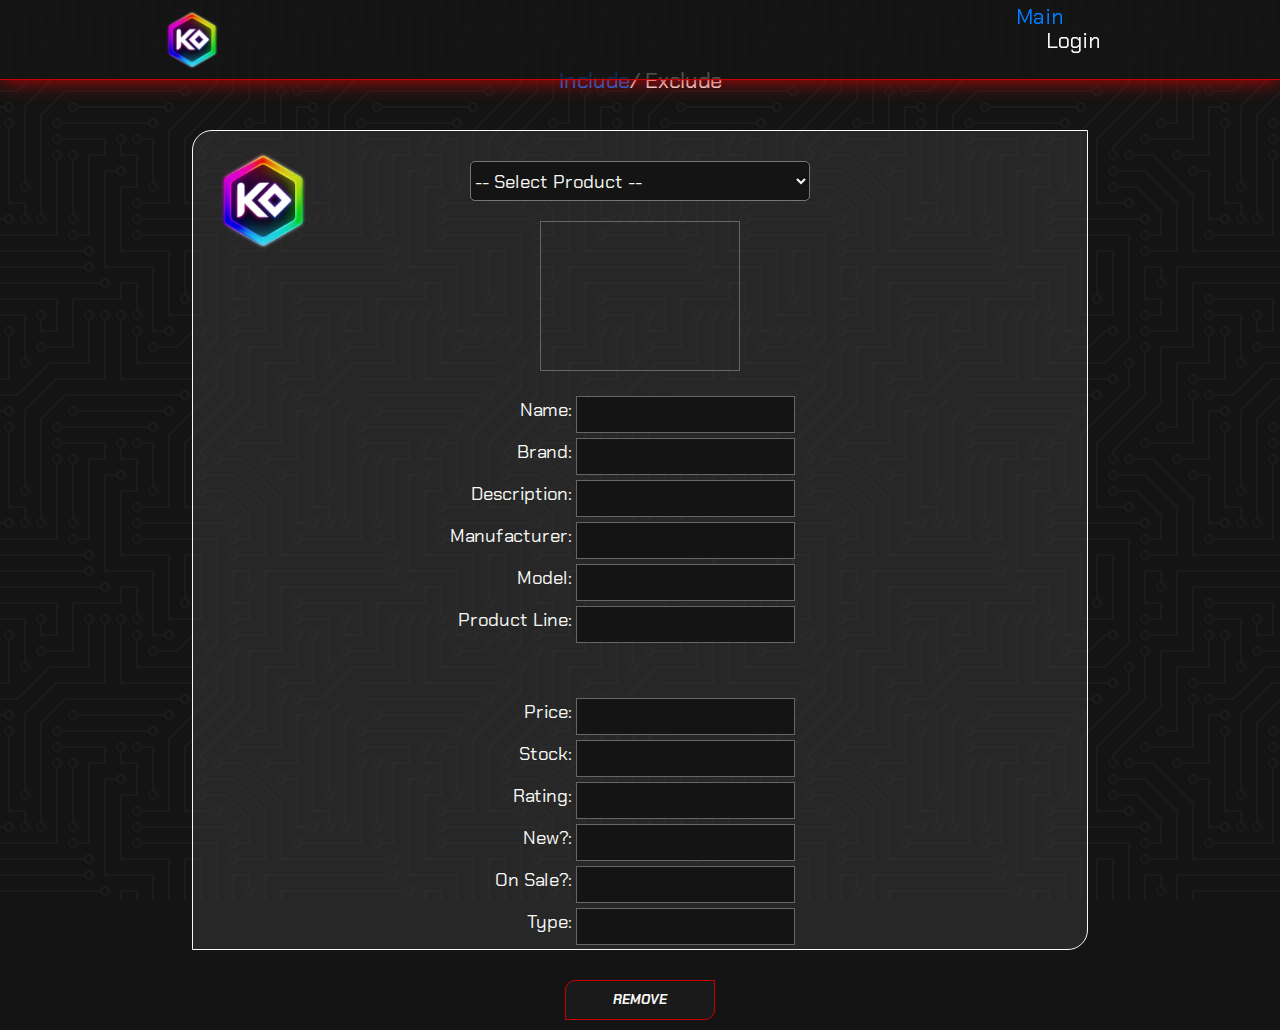
==== commit 81c5223d: "checkout, final adjustments" ====
--- a/admin-exclude.html
+++ b/admin-exclude.html
@@ -31,7 +31,7 @@
               <i class="fa-solid fa-magnifying-glass" hidden></i>
               <input type="search" name="" id="" placeholder="Busca" hidden />
             </div>
-            <div>
+            <div hidden>
               <label class="switch">
                 <input type="checkbox" name="" id="theme-switch" />
                 <span class="slider"></span>
--- a/css/dark-theme.css
+++ b/css/dark-theme.css
@@ -97,7 +97,6 @@
 }
 
 .admin {
-  /* margin-top: 100px; */
   display: flex;
   align-items: center;
   justify-content: center;
@@ -143,6 +142,8 @@
   animation: rainbow-border 5s linear infinite;
 }
 
+
+
 .adminLogo {
   position: absolute;
   top: 20px;
@@ -286,42 +287,89 @@
   min-height: 150px;
 }
 
-
 .cartMain {
   display: flex;
-  align-items: center;
-  justify-content: center;
-  width: 100%;
-  height: 100%;
-}
+  flex-direction: column;
+  align-items: center;
+  justify-content: center;
+  width: 100vw;
+  height: 100vh;
+}
+
+.checkoutMain {
+  background-color: transparent;
+  display: flex;
+  /* flex-direction: column; */
+  /* align-items: center; */
+  justify-content: center;
+  width: 100%;
+  height: 100vh;
+}
+
+.cart-container {
+  position: relative;
+  display: flex;
+  justify-content: center;
+  align-items: center;
+  width: 100vw;
+  height: auto;
+  min-height: 600px;
+}
+
+.checkout-container {
+  position: relative;
+  display: flex;
+  justify-content: center;
+  align-items: center;
+  flex-direction: column;
+  width: 100%;
+  height: 100%;
+}
+
+.cards-checkout {
+
+  position: relative;
+  display: flex;
+  justify-content: center;
+  align-items: center;
+  flex-direction: column;
+  gap: 20px;
+  width: 100%;
+  height: auto;
+  min-height: 600px;
+}
+
 
 .cart {
-  position: relative;
   display: flex;
   flex-direction: column;
   border: 1px solid;
   align-items: center;
-  /* justify-content: center; */
+  justify-content: flex-start;
   border-radius: 20px 0px;
   background-color: #44444466;
   width: 80%;
-  height: 80%;
+  height: 100%;
   overflow:hidden;
   animation: rainbow-border 5s linear infinite;
 }
 
-.cart-total {
-  position: absolute;
-  display: flex;
+.checkout-total {
+  padding: 20px;
+  font-family: Chakra Petch;
+  font-size: 14pt;
+  position: relative;
+  display: flex;
+  flex-direction: column;
   border: 1px solid;
   align-items: center;
   justify-content: center;
   border-radius: 20px 0px;
-  background-color: #44444466;
-  width: 100%;
-  height: 120px;
+  background-color: var(--cardbg);
+  width: 40%;
+  min-width: 320px;
+  height: 400px;
   animation: rainbow-border 5s linear infinite;
-  bottom: 0px;
 }
 
 /* ################################ */
@@ -366,6 +414,7 @@
   top: 0px;
   display: flex;
   justify-content: center;
+  align-items: center;
   column-gap: 20px;
   background-color: var(--tabbg);
   border-bottom: 1px solid var(--mainborder);
@@ -382,11 +431,13 @@
 .nav-container{
   display: flex;
   align-items: center;
-  justify-content: center;
+
+  gap: 20px;
   max-width: 980px;
   width: 100%;
   height: 100%;
 }
+
 .navLogo {
   position: relative;
   height: 100%;
@@ -479,11 +530,11 @@
 }
 
 input[type="search"]:hover {
-  width: 40vw;
+  width: 30vw;
 }
 
 input[type="search"]:focus {
-  width: 40vw;
+  width: 30vw;
   animation: rainbow-border 5s linear infinite;
 }
 
@@ -505,8 +556,9 @@
 
 .main-banner {
   display: flex;
+  align-items: center;
+  justify-content: center;
   offset: 10px;
-
   width: 100%;
   height: 600px;
 }
@@ -900,6 +952,27 @@
   background-color: var(--mainborder);
   color: var(--cardbg);
 }
+
+.checkout-btn {
+  display: flex;
+  align-items: center;
+  justify-content: center;
+  position: absolute;
+  border: 1px solid var(--mainborder);
+  width: 80%;
+  height: 100px;
+  font-family: Chakra Petch;
+  font-size: 16pt;
+  font-weight: 800;
+  font-style: italic;
+  cursor: pointer;
+  background-color: #11f;
+  background-color: var(--cardbg);
+  border-radius: 0px 0px 20px 0px;
+  bottom: 0;
+  z-index: 2;
+}
+
 
 .product-new {
   display: flex;
@@ -1193,6 +1266,7 @@
   padding: 35px;
   width: 100%;
   height: 100%;
+  max-width: 90%px;
 }
 
 .borda {
@@ -1214,4 +1288,22 @@
   .adminLogo{
     display: none;
   }
-}
+
+}
+
+@media (max-width: 980px) {
+  .logo-promo{
+    display: flex;
+    align-items: center;
+    justify-content: center;
+    /* translate: -6vw -50%; */
+    left: 85px;
+    
+  }
+
+  .text-promo{
+    display: none;
+  }
+
+
+}
